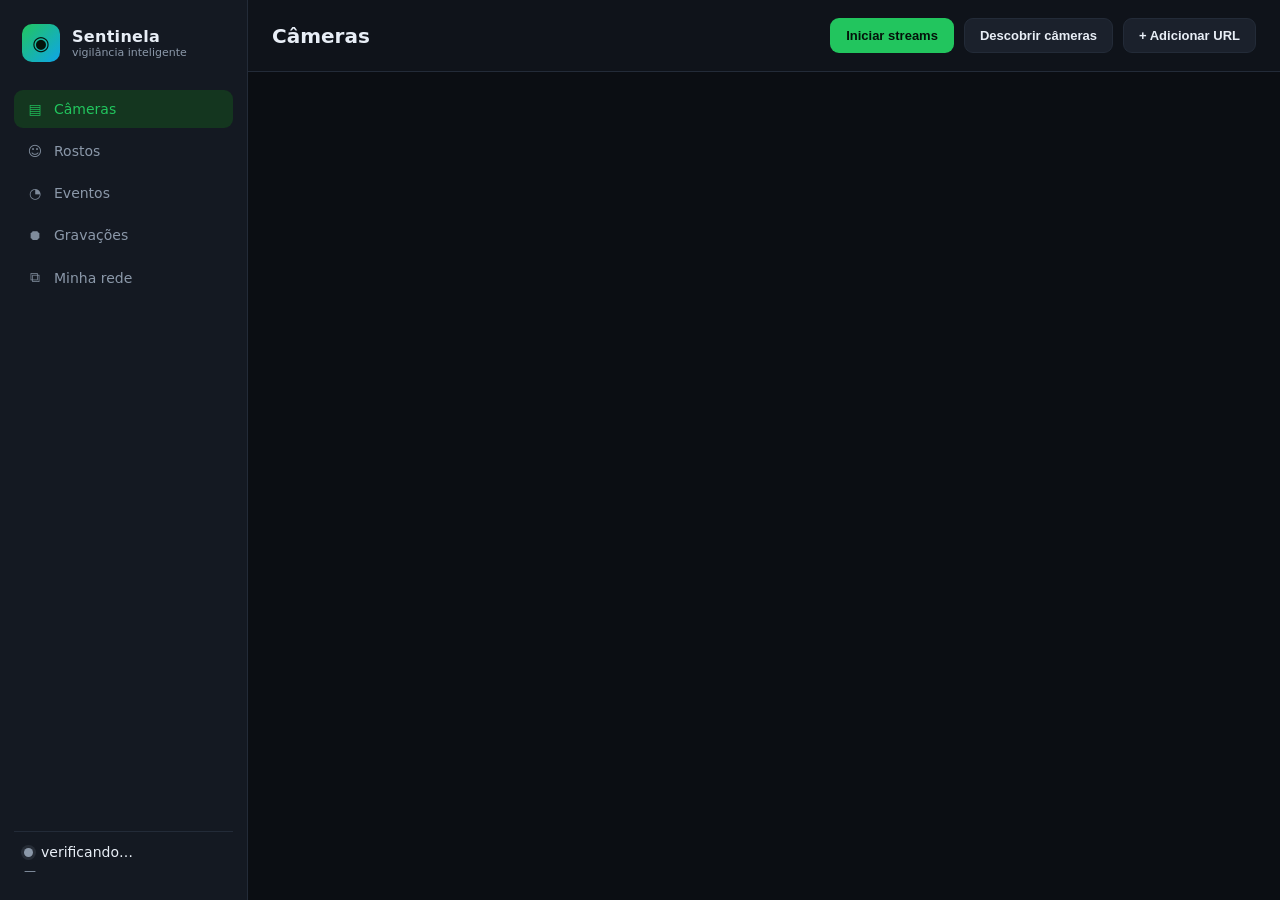
==== templates/index.html @ ed29c98a "Mostra servicos/portas por dispositivo em Minha rede Caracteriza cada dispositivo sem alterar a topo" ====
<!DOCTYPE html>
<html lang="pt-br">
<head>
  <meta charset="utf-8">
  <meta name="viewport" content="width=device-width, initial-scale=1">
  <title>Sentinela · Painel de Câmeras</title>
  <link rel="stylesheet" href="/static/style.css">
</head>
<body>
<div class="app">
  <!-- Sidebar -->
  <aside class="sidebar">
    <div class="brand">
      <div class="logo">◉</div>
      <div>
        <div class="brand-name">Sentinela</div>
        <div class="brand-sub">vigilância inteligente</div>
      </div>
    </div>
    <nav class="nav">
      <a class="nav-item active" data-view="cameras">
        <span class="ic">▤</span> Câmeras
      </a>
      <a class="nav-item" data-view="faces">
        <span class="ic">☺</span> Rostos
      </a>
      <a class="nav-item" data-view="events">
        <span class="ic">◔</span> Eventos <span class="badge" id="evBadge" hidden>0</span>
      </a>
      <a class="nav-item" data-view="recordings">
        <span class="ic">⏺</span> Gravações
      </a>
      <a class="nav-item" data-view="network">
        <span class="ic">⧉</span> Minha rede
      </a>
    </nav>
    <div class="side-foot">
      <div class="status-line">
        <span class="dot" id="engineDot"></span>
        <span id="engineState">verificando…</span>
      </div>
      <div class="muted" id="engineHw">—</div>
    </div>
  </aside>

  <!-- Main -->
  <main class="main">
    <header class="topbar">
      <h1 id="viewTitle">Câmeras</h1>
      <div class="actions">
        <button class="btn primary" id="btnToggle">Iniciar streams</button>
        <button class="btn" id="btnDiscover">Descobrir câmeras</button>
        <button class="btn" id="btnAdd">+ Adicionar URL</button>
      </div>
    </header>

    <!-- View: Câmeras -->
    <section class="view" id="view-cameras">
      <div class="grid" id="camGrid"></div>
      <div class="empty" id="camEmpty" hidden>
        Nenhuma câmera. Clique em <b>Descobrir câmeras</b> ou <b>+ Adicionar URL</b>.
      </div>
    </section>

    <!-- View: Rostos -->
    <section class="view" id="view-faces" hidden>
      <div class="subbar">
        <div class="chips">
          <span class="chip mode active" data-mode="fotos">Fotos</span>
          <span class="chip mode" data-mode="grupos">Grupos</span>
        </div>
        <button class="btn primary" id="btnEnroll">Atualizar reconhecimento</button>
      </div>

      <!-- Modo Fotos -->
      <div id="facesMode">
        <div class="chips" id="peopleChips" style="margin-bottom:16px"></div>
        <div class="grid faces" id="faceGrid"></div>
        <div class="empty" id="faceEmpty" hidden>
          Nenhum rosto capturado ainda. Inicie os streams e aguarde alguém passar.
        </div>
      </div>

      <!-- Modo Grupos -->
      <div id="clustersMode" hidden>
        <div class="muted" style="margin-bottom:14px">
          Rostos parecidos são agrupados automaticamente. Nomeie um grupo inteiro de uma vez.
        </div>
        <div class="grid clusters" id="clusterGrid"></div>
        <div class="empty" id="clusterEmpty" hidden>Nada para agrupar ainda.</div>
      </div>
    </section>

    <!-- View: Eventos -->
    <section class="view" id="view-events" hidden>
      <div class="subbar">
        <div class="chips">
          <span class="chip active" data-filter="all">Todos</span>
          <span class="chip" data-filter="known">Reconhecidos</span>
        </div>
        <span class="muted" id="evCount"></span>
      </div>
      <div class="timeline" id="timeline"></div>
      <div class="empty" id="evEmpty" hidden>Nenhum evento ainda.</div>
    </section>

    <!-- View: Gravações -->
    <section class="view" id="view-recordings" hidden>
      <div class="subbar">
        <span class="muted" id="recCount">—</span>
        <button class="btn primary" id="btnRecRefresh">Atualizar</button>
      </div>
      <div class="grid" id="recGrid"></div>
      <div class="empty" id="recEmpty" hidden>
        Nenhuma gravação ainda. Ligue o <b>● REC</b> em uma câmera para começar a gravar.
      </div>
    </section>

    <!-- View: Minha rede -->
    <section class="view" id="view-network" hidden>
      <div class="subbar">
        <span class="muted" id="netCount">—</span>
        <button class="btn primary" id="btnNetScan">Reescanear</button>
      </div>
      <div class="net-table-wrap">
        <table class="net-table" id="netTable">
          <thead><tr>
            <th>Dispositivo</th><th>IP</th><th>MAC</th><th>Fabricante</th><th>Serviços</th><th>Estado</th>
          </tr></thead>
          <tbody id="netBody"></tbody>
        </table>
      </div>
      <div class="empty" id="netEmpty" hidden>Nenhum dispositivo encontrado.</div>
      <div class="empty" id="netLoading" hidden>Escaneando a rede…</div>
    </section>
  </main>
</div>

<!-- Lightbox (câmera ampliada) -->
<div class="lightbox" id="lightbox" hidden>
  <div class="lightbox-inner">
    <div class="lightbox-bar">
      <span id="lbName"></span>
      <button class="btn" id="lbClose">✕ Fechar</button>
    </div>
    <img id="lbImg" src="" alt="">
  </div>
</div>

<!-- Toast -->
<div id="toast" class="toast" hidden></div>

<!-- Modal adicionar câmera -->
<div class="modal-bg" id="modalAdd" hidden>
  <div class="modal">
    <h3>Adicionar câmera</h3>
    <label>URL RTSP</label>
    <input id="addUrl" placeholder="rtsp://usuario:senha@192.168.0.10:554/...">
    <label>Nome (opcional)</label>
    <input id="addName" placeholder="Ex: Entrada">
    <div class="modal-actions">
      <button class="btn" id="addCancel">Cancelar</button>
      <button class="btn primary" id="addConfirm">Adicionar</button>
    </div>
  </div>
</div>

<script src="/static/app.js"></script>
</body>
</html>
---- static/style.css ----
:root {
  --bg: #0b0e13;
  --panel: #141922;
  --panel-2: #1b212c;
  --line: #232b38;
  --fg: #e8eef6;
  --mut: #8b98a9;
  --acc: #22c55e;
  --acc-dim: #14361f;
  --warn: #f59e0b;
  --danger: #ef4444;
  --blue: #3b82f6;
}
* { box-sizing: border-box; }
/* Garante que o atributo `hidden` sempre esconda, mesmo com display:grid/flex. */
[hidden] { display: none !important; }
html, body { height: 100%; }
body {
  margin: 0; background: var(--bg); color: var(--fg);
  font-family: system-ui, -apple-system, "Segoe UI", Roboto, sans-serif;
  font-size: 14px;
}
.app { display: grid; grid-template-columns: 248px 1fr; height: 100vh; }

/* Sidebar */
.sidebar {
  background: var(--panel); border-right: 1px solid var(--line);
  display: flex; flex-direction: column; padding: 18px 14px;
}
.brand { display: flex; align-items: center; gap: 12px; padding: 6px 8px 20px; }
.logo {
  width: 38px; height: 38px; border-radius: 10px; display: grid; place-items: center;
  background: linear-gradient(135deg, var(--acc), #0ea5e9); color: #04120a;
  font-size: 20px; font-weight: 700;
}
.brand-name { font-weight: 700; font-size: 16px; letter-spacing: .3px; }
.brand-sub { color: var(--mut); font-size: 11px; }
.nav { display: flex; flex-direction: column; gap: 4px; margin-top: 8px; }
.nav-item {
  display: flex; align-items: center; gap: 10px; padding: 11px 12px; border-radius: 9px;
  color: var(--mut); cursor: pointer; user-select: none; font-weight: 500;
  transition: background .15s, color .15s;
}
.nav-item:hover { background: var(--panel-2); color: var(--fg); }
.nav-item.active { background: var(--acc-dim); color: var(--acc); }
.nav-item .ic { width: 18px; text-align: center; opacity: .9; }
.badge {
  margin-left: auto; background: var(--danger); color: #fff; font-size: 11px;
  padding: 1px 7px; border-radius: 10px; font-weight: 600;
}
.side-foot { margin-top: auto; padding: 12px 10px 4px; border-top: 1px solid var(--line); }
.status-line { display: flex; align-items: center; gap: 8px; font-weight: 500; }
.dot { width: 9px; height: 9px; border-radius: 50%; background: var(--mut); box-shadow: 0 0 0 3px rgba(139,152,169,.15); }
.dot.on { background: var(--acc); box-shadow: 0 0 0 3px rgba(34,197,94,.18); }
.dot.off { background: var(--danger); box-shadow: 0 0 0 3px rgba(239,68,68,.15); }
.muted { color: var(--mut); font-size: 12px; margin-top: 4px; }

/* Main */
.main { display: flex; flex-direction: column; overflow: hidden; }
.topbar {
  display: flex; align-items: center; justify-content: space-between;
  padding: 18px 24px; border-bottom: 1px solid var(--line); background: rgba(20,25,34,.5);
}
.topbar h1 { margin: 0; font-size: 20px; font-weight: 650; }
.actions { display: flex; gap: 10px; }
.btn {
  background: var(--panel-2); color: var(--fg); border: 1px solid var(--line);
  padding: 9px 15px; border-radius: 9px; cursor: pointer; font-size: 13px; font-weight: 550;
  transition: filter .15s, background .15s, border-color .15s;
}
.btn:hover { filter: brightness(1.15); border-color: #33455c; }
.btn.primary { background: var(--acc); color: #04120a; border-color: transparent; font-weight: 650; }
.btn.danger { background: var(--danger); color: #fff; border-color: transparent; }
.btn:disabled { opacity: .55; cursor: default; filter: none; }

.view { padding: 22px 24px; overflow-y: auto; }
.subbar { display: flex; align-items: center; justify-content: space-between; margin-bottom: 16px; gap: 12px; flex-wrap: wrap; }

/* Grids */
.grid { display: grid; grid-template-columns: repeat(auto-fill, minmax(340px, 1fr)); gap: 16px; }
.grid.faces { grid-template-columns: repeat(auto-fill, minmax(190px, 1fr)); }

.cam-card { background: var(--panel); border: 1px solid var(--line); border-radius: 14px; overflow: hidden; }
.cam-video { position: relative; aspect-ratio: 16/9; background: #000; cursor: zoom-in; }
.cam-video img { width: 100%; height: 100%; object-fit: cover; display: block; }
.cam-video::after { content: "⛶"; position: absolute; top: 10px; right: 10px; color: #fff;
  background: rgba(0,0,0,.5); width: 26px; height: 26px; border-radius: 7px; display: grid;
  place-items: center; font-size: 13px; opacity: 0; transition: opacity .15s; }
.cam-video:hover::after { opacity: 1; }
.cam-live { position: absolute; top: 10px; left: 10px; background: rgba(0,0,0,.6);
  color: #fff; font-size: 11px; padding: 3px 9px; border-radius: 20px; display: flex; align-items: center; gap: 6px; }
.cam-live .dot { width: 7px; height: 7px; box-shadow: none; }
.cam-foot { display: flex; align-items: center; justify-content: space-between; padding: 12px 14px; }
.cam-name { font-weight: 600; cursor: text; border-radius: 6px; padding: 1px 5px; margin: -1px -5px; display: inline-block; }
.cam-name:hover { background: var(--panel-2); }
.cam-name:hover::after { content: " ✎"; color: var(--mut); font-size: 11px; }
.cam-name-input { background: #0d1117; border: 1px solid var(--acc); color: var(--fg);
  border-radius: 6px; padding: 2px 7px; font-size: 14px; font-weight: 600; width: 170px; }
.cam-meta { color: var(--mut); font-size: 12px; }
.pill { font-size: 11px; padding: 3px 9px; border-radius: 20px; font-weight: 600; }
.pill.online { background: var(--acc-dim); color: var(--acc); }
.pill.offline, .pill.parada { background: #2a2230; color: var(--warn); }
.cam-actions { display: flex; align-items: center; gap: 8px; }
.rec-btn { font-size: 11px; font-weight: 700; padding: 4px 10px; border-radius: 20px;
  border: 1px solid var(--line); background: transparent; color: var(--mut); cursor: pointer; }
.rec-btn:hover { border-color: var(--danger); color: var(--danger); }
.rec-btn.armed { border-color: var(--danger); color: var(--danger); }
.rec-btn.live { background: var(--danger); color: #fff; border-color: var(--danger);
  animation: recpulse 1.4s ease-in-out infinite; }
@keyframes recpulse { 0%,100% { opacity: 1; } 50% { opacity: .55; } }

/* Gravações */
.rec-video { width: 100%; aspect-ratio: 16/9; background: #000; display: block; object-fit: contain; }

/* Faces */
.chips { display: flex; gap: 8px; flex-wrap: wrap; }
.chip { background: var(--panel-2); border: 1px solid var(--line); padding: 6px 13px;
  border-radius: 20px; cursor: pointer; font-size: 13px; user-select: none; }
.chip.active { border-color: var(--acc); color: var(--acc); }
.face-card { background: var(--panel); border: 1px solid var(--line); border-radius: 12px; overflow: hidden; }
.face-card.named { border-color: var(--acc); }
.face-card img { width: 100%; height: 170px; object-fit: cover; background: #000; display: block; }
.face-meta { padding: 8px 10px; font-size: 12px; color: var(--mut); }
.face-meta b { color: var(--fg); }
.face-row { display: flex; gap: 6px; padding: 0 10px 10px; }
.face-row input { flex: 1; background: #0d1117; border: 1px solid var(--line); color: var(--fg);
  border-radius: 7px; padding: 7px 9px; font-size: 13px; }
.face-row button { background: var(--acc); border: 0; color: #04120a; font-weight: 650;
  border-radius: 7px; padding: 0 12px; cursor: pointer; }

/* Grupos (clusters) */
.grid.clusters { grid-template-columns: repeat(auto-fill, minmax(300px, 1fr)); }
.cluster-card { background: var(--panel); border: 1px solid var(--line); border-radius: 14px; overflow: hidden; }
.cluster-card.unnamed { border-color: var(--warn); }
.cluster-thumbs { display: grid; grid-template-columns: repeat(4, 1fr); gap: 2px; background: #000; }
.cluster-thumbs img { width: 100%; height: 84px; object-fit: cover; display: block; }
.cluster-thumbs .more { display: grid; place-items: center; color: var(--mut); font-size: 13px; background: var(--panel-2); }
.cluster-body { padding: 12px 14px; }
.cluster-head { display: flex; align-items: center; justify-content: space-between; margin-bottom: 10px; }
.cluster-count { font-weight: 600; }
.tag { font-size: 11px; padding: 3px 9px; border-radius: 20px; font-weight: 600; }
.tag.confirmed { background: var(--acc-dim); color: var(--acc); }
.tag.unnamed { background: #322a1c; color: var(--warn); }
.cluster-cams { color: var(--mut); font-size: 12px; margin-bottom: 10px; }
.cluster-row { display: flex; gap: 8px; }
.cluster-row input { flex: 1; background: #0d1117; border: 1px solid var(--line); color: var(--fg);
  border-radius: 8px; padding: 9px 10px; font-size: 14px; }
.cluster-row input.suggest { border-color: var(--warn); }
.cluster-row button { background: var(--acc); border: 0; color: #04120a; font-weight: 650;
  border-radius: 8px; padding: 0 14px; cursor: pointer; }

/* Timeline */
.timeline { display: flex; flex-direction: column; gap: 2px; max-width: 760px; }
.ev { display: flex; align-items: center; gap: 14px; padding: 12px 14px; border-radius: 12px; }
.ev:hover { background: var(--panel); }
.ev-thumb { width: 54px; height: 54px; border-radius: 10px; object-fit: cover; background: #000;
  border: 2px solid var(--line); flex-shrink: 0; }
.ev.known .ev-thumb { border-color: var(--acc); }
.ev.unknown .ev-thumb { border-color: var(--warn); }
.ev-main { flex: 1; }
.ev-title { font-weight: 600; }
.ev-title .who { color: var(--acc); }
.ev-title .who.unknown { color: var(--warn); }
.ev-sub { color: var(--mut); font-size: 12px; margin-top: 2px; }
.ev-time { color: var(--mut); font-size: 12px; white-space: nowrap; }

.empty { text-align: center; color: var(--mut); padding: 70px 20px; font-size: 15px; }

/* Lightbox (câmera ampliada) */
.lightbox { position: fixed; inset: 0; background: rgba(0,0,0,.88); z-index: 60;
  display: flex; align-items: center; justify-content: center; padding: 24px; }
.lightbox-inner { width: min(1280px, 96vw); }
.lightbox-bar { display: flex; align-items: center; justify-content: space-between; margin-bottom: 12px; }
.lightbox-bar span { font-size: 18px; font-weight: 650; }
.lightbox img { width: 100%; max-height: 82vh; object-fit: contain; border-radius: 12px; background: #000; }

/* Toast */
.toast { position: fixed; bottom: 24px; left: 50%; transform: translateX(-50%);
  background: var(--panel-2); border: 1px solid var(--line); color: var(--fg);
  padding: 12px 20px; border-radius: 10px; box-shadow: 0 10px 40px rgba(0,0,0,.5); z-index: 50; }
.toast.ok { border-color: var(--acc); }
.toast.err { border-color: var(--danger); }

/* Modal */
.modal-bg { position: fixed; inset: 0; background: rgba(0,0,0,.6); display: grid; place-items: center; z-index: 40; }
.modal { background: var(--panel); border: 1px solid var(--line); border-radius: 14px; padding: 22px; width: 420px; max-width: 92vw; }
.modal h3 { margin: 0 0 14px; }
.modal label { display: block; color: var(--mut); font-size: 12px; margin: 12px 0 5px; }
.modal input { width: 100%; background: #0d1117; border: 1px solid var(--line); color: var(--fg);
  border-radius: 8px; padding: 10px; font-size: 14px; }
.modal-actions { display: flex; justify-content: flex-end; gap: 10px; margin-top: 20px; }

/* Minha rede */
.net-table-wrap { overflow-x: auto; border: 1px solid var(--line); border-radius: 12px; }
.net-table { width: 100%; border-collapse: collapse; font-size: 14px; min-width: 640px; }
.net-table thead th { text-align: left; color: var(--mut); font-weight: 600; font-size: 12px;
  padding: 12px 14px; border-bottom: 1px solid var(--line); background: var(--panel-2); position: sticky; top: 0; }
.net-table td { padding: 12px 14px; border-bottom: 1px solid var(--line); }
.net-table tbody tr:last-child td { border-bottom: 0; }
.net-table tbody tr:hover { background: var(--panel-2); }
.net-table tr.is-cam { background: var(--acc-dim); }
.mono { font-family: ui-monospace, SFMono-Regular, Menlo, monospace; }
.net-badge { display: inline-block; font-size: 11px; padding: 2px 8px; border-radius: 10px;
  margin-left: 6px; border: 1px solid var(--line); color: var(--mut); }
.net-badge.router { border-color: var(--blue); color: var(--blue); }
.net-badge.cam { border-color: var(--acc); color: var(--acc); }
.net-badge.self { border-color: var(--warn); color: var(--warn); }
.svc-cell { max-width: 260px; }
.svc-tag { display: inline-block; font-size: 11px; padding: 2px 7px; border-radius: 8px;
  margin: 2px 3px 2px 0; background: var(--panel-2); border: 1px solid var(--line); color: var(--fg); white-space: nowrap; }
.net-state { display: inline-flex; align-items: center; gap: 6px; color: var(--mut); }
.net-state::before { content: ''; width: 8px; height: 8px; border-radius: 50%; background: var(--mut); }
.net-state.on { color: var(--acc); }
.net-state.on::before { background: var(--acc); }
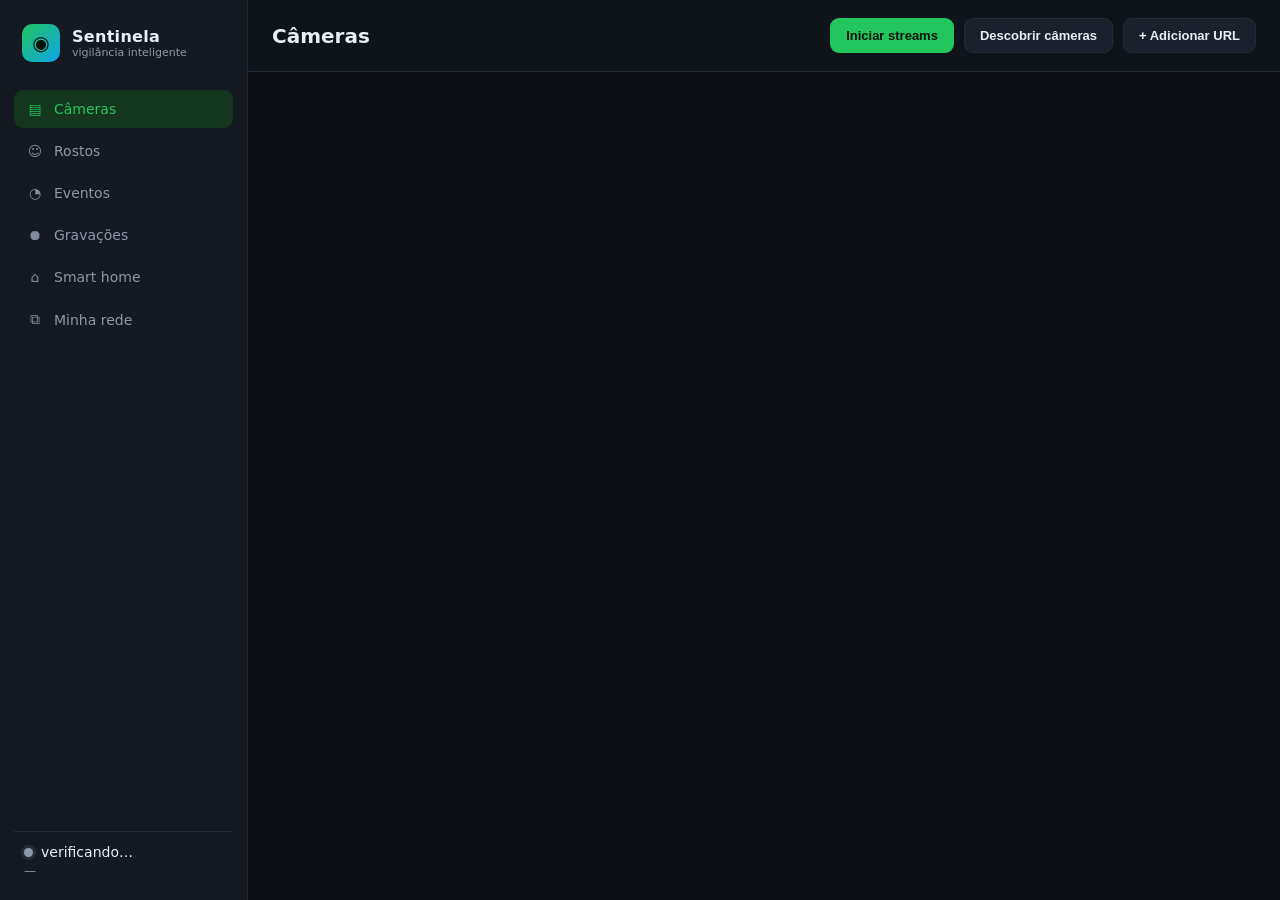
==== commit bb44e160: "Adiciona menu Smart home com controle de dispositivos Tuya Descobre e controla os equipamentos Tuya/" ====
--- a/templates/index.html
+++ b/templates/index.html
@@ -29,6 +29,9 @@
       </a>
       <a class="nav-item" data-view="recordings">
         <span class="ic">⏺</span> Gravações
+      </a>
+      <a class="nav-item" data-view="smarthome">
+        <span class="ic">⌂</span> Smart home
       </a>
       <a class="nav-item" data-view="network">
         <span class="ic">⧉</span> Minha rede
@@ -116,6 +119,29 @@
       </div>
     </section>
 
+    <!-- View: Smart home -->
+    <section class="view" id="view-smarthome" hidden>
+      <div class="subbar">
+        <span class="muted" id="shCount">—</span>
+        <div class="sh-bar-actions">
+          <button class="btn" id="btnShAllOn">☀ Acender tudo</button>
+          <button class="btn" id="btnShAllOff">☾ Apagar tudo</button>
+          <button class="btn primary" id="btnShScan">Atualizar</button>
+        </div>
+      </div>
+      <div class="grid sh-grid" id="shGrid"></div>
+      <div class="empty" id="shEmpty" hidden>
+        Nenhum dispositivo smart home encontrado. Aparelhos Tuya (Novadigital,
+        Smart Life…) anunciam presença sozinhos — confira se estão ligados na
+        mesma rede Wi-Fi.
+      </div>
+      <div class="empty" id="shNotConfigured" hidden>
+        Controle não configurado. Rode <code>python3 tuya_setup.py</code> com as
+        credenciais Tuya no <code>.env</code> para habilitar ligar/desligar.
+      </div>
+      <div class="empty" id="shLoading" hidden>Carregando dispositivos…</div>
+    </section>
+
     <!-- View: Minha rede -->
     <section class="view" id="view-network" hidden>
       <div class="subbar">
--- a/static/style.css
+++ b/static/style.css
@@ -205,6 +205,37 @@
 .net-badge.router { border-color: var(--blue); color: var(--blue); }
 .net-badge.cam { border-color: var(--acc); color: var(--acc); }
 .net-badge.self { border-color: var(--warn); color: var(--warn); }
+.net-badge.tuya { border-color: #a78bfa; color: #a78bfa; }
+
+/* --- Smart home --- */
+.sh-bar-actions { display: flex; gap: 8px; }
+.sh-grid { display: grid; grid-template-columns: repeat(auto-fill, minmax(280px, 1fr)); gap: 16px; }
+.sh-card { background: var(--panel); border: 1px solid var(--line); border-radius: 14px;
+  padding: 16px; display: flex; flex-direction: column; gap: 14px; transition: opacity .15s; }
+.sh-card.readonly { opacity: .72; }
+.sh-card.busy { opacity: .55; pointer-events: none; }
+.sh-head { display: flex; align-items: center; gap: 12px; }
+.sh-ic { font-size: 22px; line-height: 1; width: 36px; height: 36px; display: grid;
+  place-items: center; background: var(--panel-2); border-radius: 10px; }
+.sh-title { min-width: 0; }
+.sh-name { font-weight: 600; cursor: pointer; white-space: nowrap; overflow: hidden; text-overflow: ellipsis; }
+.sh-sub { font-size: 12px; margin-top: 2px; }
+.sh-online.on { color: var(--acc); }
+.sh-online.off { color: var(--mut); }
+.sh-body { display: flex; flex-direction: column; gap: 10px; }
+.sh-toggle-row, .sh-bright-row { display: flex; align-items: center; gap: 10px; }
+.sh-toggle-label { flex: 1; font-size: 14px; }
+.sh-ch-name { cursor: pointer; border-radius: 6px; padding: 2px 4px; margin: -2px -4px; }
+.sh-ch-name:hover { background: var(--panel-2); }
+.sh-toggle-row .cam-name-input { flex: 1; }
+.sh-toggle { width: 46px; height: 26px; border-radius: 13px; background: var(--panel-2);
+  border: 1px solid var(--line); position: relative; cursor: pointer; padding: 0; flex: none; transition: background .15s; }
+.sh-toggle .knob { position: absolute; top: 2px; left: 2px; width: 20px; height: 20px;
+  border-radius: 50%; background: var(--mut); transition: left .15s, background .15s; }
+.sh-toggle.on { background: var(--acc-dim); border-color: var(--acc); }
+.sh-toggle.on .knob { left: 22px; background: var(--acc); }
+.sh-bright { flex: 1; accent-color: var(--acc); cursor: pointer; }
+.sh-bright-val { font-size: 13px; color: var(--mut); width: 40px; text-align: right; }
 .svc-cell { max-width: 260px; }
 .svc-tag { display: inline-block; font-size: 11px; padding: 2px 7px; border-radius: 8px;
   margin: 2px 3px 2px 0; background: var(--panel-2); border: 1px solid var(--line); color: var(--fg); white-space: nowrap; }
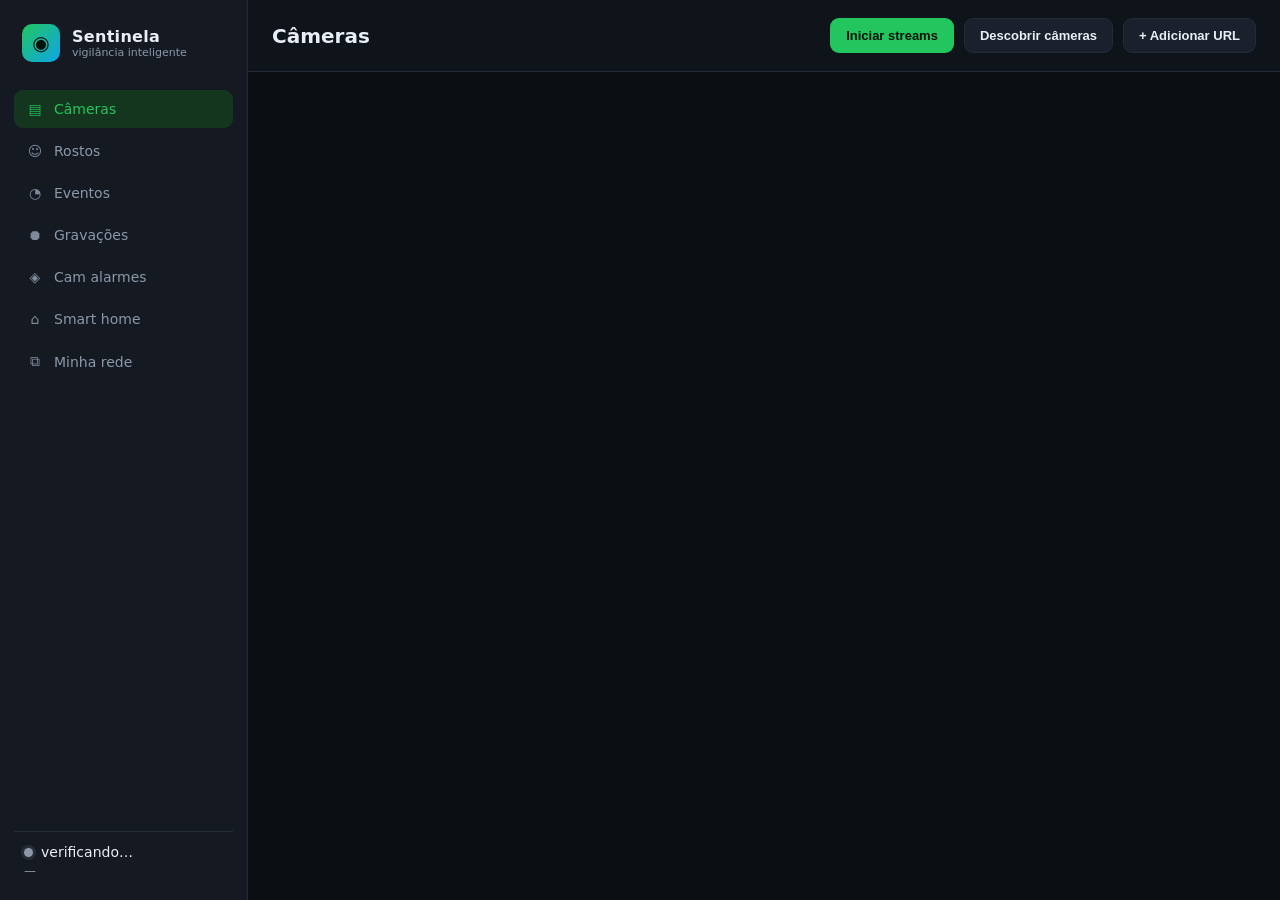
==== commit db90be87: "Adiciona menu Cam alarmes: e-mail com screenshot para rosto desconhecido Quando uma camera com alarm" ====
--- a/templates/index.html
+++ b/templates/index.html
@@ -30,6 +30,9 @@
       <a class="nav-item" data-view="recordings">
         <span class="ic">⏺</span> Gravações
       </a>
+      <a class="nav-item" data-view="alarms">
+        <span class="ic">◈</span> Cam alarmes
+      </a>
       <a class="nav-item" data-view="smarthome">
         <span class="ic">⌂</span> Smart home
       </a>
@@ -116,6 +119,25 @@
       <div class="grid" id="recGrid"></div>
       <div class="empty" id="recEmpty" hidden>
         Nenhuma gravação ainda. Ligue o <b>● REC</b> em uma câmera para começar a gravar.
+      </div>
+    </section>
+
+    <!-- View: Cam alarmes -->
+    <section class="view" id="view-alarms" hidden>
+      <div class="subbar">
+        <div class="alarm-email">
+          <label>E-mail de destino (padrão)</label>
+          <input id="alarmEmail" type="text" placeholder="voce@exemplo.com, outro@exemplo.com">
+          <button class="btn primary" id="btnAlarmEmail">Salvar</button>
+        </div>
+      </div>
+      <p class="muted" style="margin:0 0 14px">
+        Quando uma câmera com alarme <b>ativado</b> vê alguém <b>não identificado</b>
+        dentro do horário configurado, você recebe um e-mail com um screenshot.
+      </p>
+      <div class="grid alarm-grid" id="alarmGrid"></div>
+      <div class="empty" id="alarmEmpty" hidden>
+        Nenhuma câmera cadastrada. Adicione câmeras na aba <b>Câmeras</b> primeiro.
       </div>
     </section>
 
--- a/static/style.css
+++ b/static/style.css
@@ -206,6 +206,32 @@
 .net-badge.cam { border-color: var(--acc); color: var(--acc); }
 .net-badge.self { border-color: var(--warn); color: var(--warn); }
 .net-badge.tuya { border-color: #a78bfa; color: #a78bfa; }
+
+/* --- Cam alarmes --- */
+.alarm-email { display: flex; align-items: center; gap: 8px; flex: 1; }
+.alarm-email label { color: var(--mut); font-size: 13px; white-space: nowrap; }
+.alarm-email input { flex: 1; min-width: 200px; background: #0d1117; border: 1px solid var(--line);
+  color: var(--fg); border-radius: 8px; padding: 8px 10px; font-size: 14px; }
+.btn.small { padding: 5px 10px; font-size: 13px; }
+.alarm-grid { display: grid; grid-template-columns: repeat(auto-fill, minmax(320px, 1fr)); gap: 16px; }
+.alarm-card { background: var(--panel); border: 1px solid var(--line); border-radius: 14px;
+  padding: 16px; display: flex; flex-direction: column; gap: 12px; transition: border-color .15s; }
+.alarm-card.on { border-color: var(--acc); }
+.alarm-head { display: flex; align-items: center; justify-content: space-between; gap: 12px; }
+.alarm-title { font-weight: 600; font-size: 15px; }
+.alarm-body { display: flex; flex-direction: column; gap: 8px; }
+.alarm-lbl { color: var(--mut); font-size: 12px; margin-top: 6px; }
+.alarm-windows { display: flex; flex-direction: column; gap: 6px; }
+.alarm-win { display: flex; align-items: center; gap: 8px; }
+.alarm-win input[type="time"] { background: #0d1117; border: 1px solid var(--line); color: var(--fg);
+  border-radius: 8px; padding: 6px 8px; font-size: 14px; color-scheme: dark; }
+.alarm-win span { color: var(--mut); font-size: 13px; }
+.win-del { margin-left: auto; background: none; border: 0; color: var(--mut); cursor: pointer; font-size: 14px; padding: 4px 6px; }
+.win-del:hover { color: var(--danger); }
+.alarm-247 { font-size: 13px; padding: 4px 0; }
+.alarm-recip { background: #0d1117; border: 1px solid var(--line); color: var(--fg);
+  border-radius: 8px; padding: 8px 10px; font-size: 14px; }
+.alarm-actions { display: flex; gap: 8px; margin-top: 4px; }
 
 /* --- Smart home --- */
 .sh-bar-actions { display: flex; gap: 8px; }
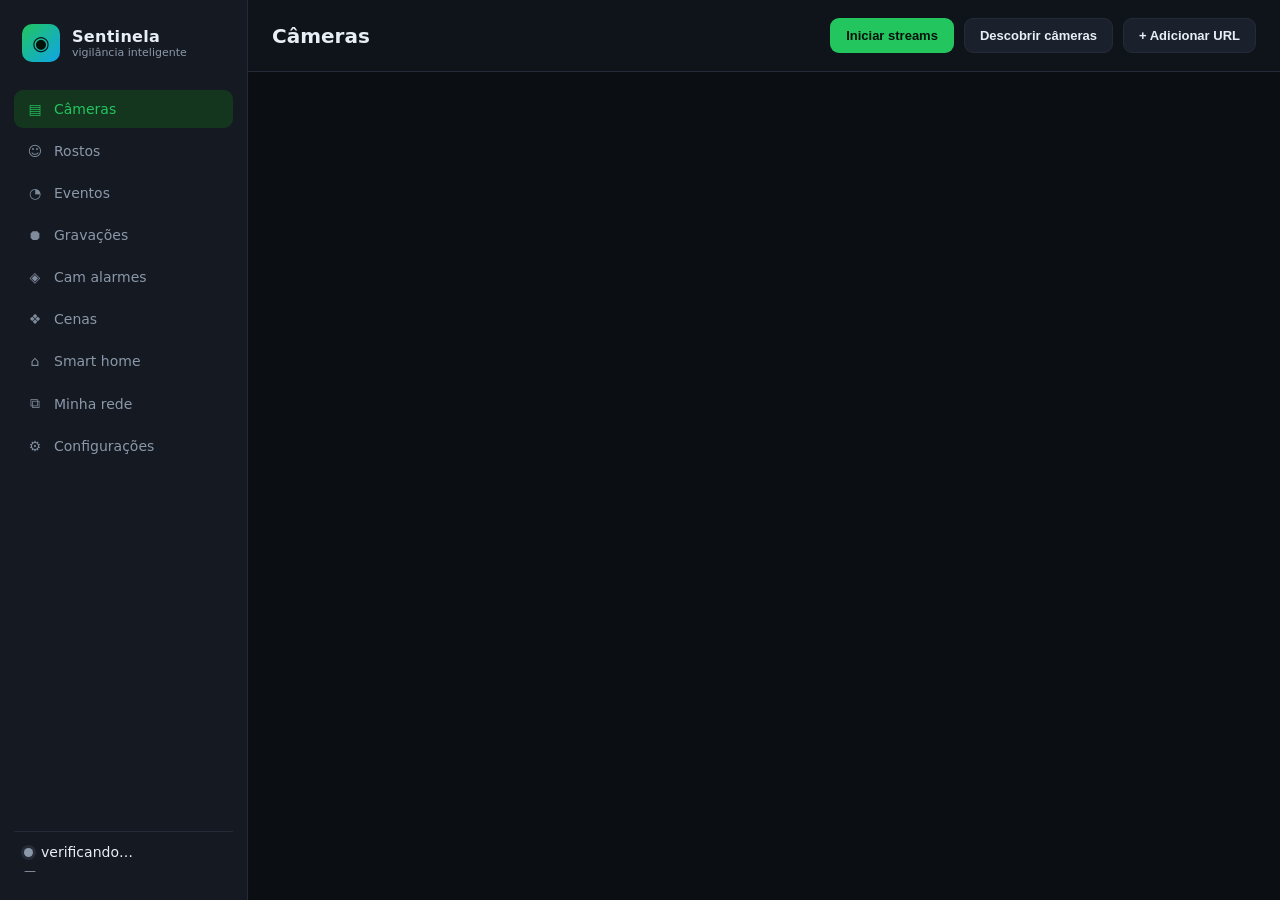
==== commit 5cffa634: "Adiciona menu Cenas, Configuracoes e sincronizacao de dispositivos Tuya Cenas (automacoes): "quando " ====
--- a/templates/index.html
+++ b/templates/index.html
@@ -33,11 +33,17 @@
       <a class="nav-item" data-view="alarms">
         <span class="ic">◈</span> Cam alarmes
       </a>
+      <a class="nav-item" data-view="scenes">
+        <span class="ic">❖</span> Cenas
+      </a>
       <a class="nav-item" data-view="smarthome">
         <span class="ic">⌂</span> Smart home
       </a>
       <a class="nav-item" data-view="network">
         <span class="ic">⧉</span> Minha rede
+      </a>
+      <a class="nav-item" data-view="settings">
+        <span class="ic">⚙</span> Configurações
       </a>
     </nav>
     <div class="side-foot">
@@ -103,6 +109,7 @@
         <div class="chips">
           <span class="chip active" data-filter="all">Todos</span>
           <span class="chip" data-filter="known">Reconhecidos</span>
+          <span class="chip" data-filter="alarm">Alarmes</span>
         </div>
         <span class="muted" id="evCount"></span>
       </div>
@@ -141,6 +148,22 @@
       </div>
     </section>
 
+    <!-- View: Cenas -->
+    <section class="view" id="view-scenes" hidden>
+      <div class="subbar">
+        <span class="muted" id="scenesCount">—</span>
+        <button class="btn primary" id="btnSceneNew">+ Nova cena</button>
+      </div>
+      <p class="muted" style="margin:0 0 14px">
+        Automatize sua casa: <b>quando</b> algo acontecer (uma câmera ver alguém,
+        ou chegar um horário), <b>então</b> execute ações nos dispositivos.
+      </p>
+      <div class="grid scenes-grid" id="scenesGrid"></div>
+      <div class="empty" id="scenesEmpty" hidden>
+        Nenhuma cena ainda. Clique em <b>+ Nova cena</b> para criar sua primeira automação.
+      </div>
+    </section>
+
     <!-- View: Smart home -->
     <section class="view" id="view-smarthome" hidden>
       <div class="subbar">
@@ -148,6 +171,7 @@
         <div class="sh-bar-actions">
           <button class="btn" id="btnShAllOn">☀ Acender tudo</button>
           <button class="btn" id="btnShAllOff">☾ Apagar tudo</button>
+          <button class="btn" id="btnShSync" title="Buscar dispositivos novos adicionados na Smart Life">⟳ Sincronizar</button>
           <button class="btn primary" id="btnShScan">Atualizar</button>
         </div>
       </div>
@@ -158,8 +182,10 @@
         mesma rede Wi-Fi.
       </div>
       <div class="empty" id="shNotConfigured" hidden>
-        Controle não configurado. Rode <code>python3 tuya_setup.py</code> com as
-        credenciais Tuya no <code>.env</code> para habilitar ligar/desligar.
+        Controle não configurado. Preencha as credenciais Tuya em
+        <b>Configurações</b> e clique em <b>⟳ Sincronizar</b> para importar seus
+        dispositivos da Smart Life.
+        <div style="margin-top:12px"><button class="btn primary" id="btnShSyncFirst">⟳ Sincronizar agora</button></div>
       </div>
       <div class="empty" id="shLoading" hidden>Carregando dispositivos…</div>
     </section>
@@ -180,6 +206,20 @@
       </div>
       <div class="empty" id="netEmpty" hidden>Nenhum dispositivo encontrado.</div>
       <div class="empty" id="netLoading" hidden>Escaneando a rede…</div>
+    </section>
+
+    <!-- View: Configurações -->
+    <section class="view" id="view-settings" hidden>
+      <p class="muted" style="margin:0 0 16px">
+        Credenciais usadas pelo painel. Ficam salvas localmente no arquivo
+        <code>.env</code> (nunca vão para o Git). Passe o mouse sobre o
+        <span class="tip-mark">ⓘ</span> de cada campo para saber como obtê-lo.
+      </p>
+      <form id="settingsForm" class="settings"></form>
+      <div class="settings-actions">
+        <button class="btn primary" id="btnSettingsSave">Salvar configurações</button>
+        <span class="muted" id="settingsMsg"></span>
+      </div>
     </section>
   </main>
 </div>
@@ -213,6 +253,92 @@
   </div>
 </div>
 
+<!-- Modal editor de cena -->
+<div class="modal-bg" id="modalScene" hidden>
+  <div class="modal modal-scene">
+    <h3 id="sceneModalTitle">Nova cena</h3>
+    <label>Nome</label>
+    <input id="sceneName" placeholder="Ex: Chegou alguém desconhecido">
+
+    <h4 class="scene-section">Quando (gatilho)</h4>
+    <div class="scene-trig-type">
+      <label class="radio"><input type="radio" name="trigType" value="camera" checked> Evento de câmera</label>
+      <label class="radio"><input type="radio" name="trigType" value="device"> Dispositivo smart</label>
+      <label class="radio"><input type="radio" name="trigType" value="schedule"> Horário</label>
+    </div>
+
+    <!-- Gatilho: câmera -->
+    <div id="trigCamera" class="scene-trig-body">
+      <div class="scene-row">
+        <div class="scene-col">
+          <label>Câmera</label>
+          <select id="trigCam"></select>
+        </div>
+        <div class="scene-col">
+          <label>Quem</label>
+          <select id="trigEvent">
+            <option value="unknown">Pessoa não identificada</option>
+            <option value="known">Pessoa reconhecida</option>
+            <option value="any">Qualquer pessoa</option>
+          </select>
+        </div>
+      </div>
+      <div id="trigPersonWrap" hidden>
+        <label>Pessoa específica (opcional)</label>
+        <input id="trigPerson" placeholder="Nome cadastrado; vazio = qualquer reconhecido">
+      </div>
+    </div>
+
+    <!-- Gatilho: dispositivo smart -->
+    <div id="trigDevice" class="scene-trig-body" hidden>
+      <div class="scene-row">
+        <div class="scene-col">
+          <label>Dispositivo</label>
+          <select id="trigDev"></select>
+        </div>
+        <div class="scene-col">
+          <label>Tecla / canal</label>
+          <select id="trigDevCode"></select>
+        </div>
+        <div class="scene-col">
+          <label>Quando</label>
+          <select id="trigDevState">
+            <option value="on">Ligar</option>
+            <option value="off">Desligar</option>
+            <option value="any_change">Mudar (liga ou desliga)</option>
+          </select>
+        </div>
+      </div>
+      <p class="muted" id="trigDevHint" style="margin:6px 0 0">
+        O estado é verificado a cada ~6 segundos; a cena dispara na mudança.
+      </p>
+    </div>
+
+    <!-- Gatilho: horário -->
+    <div id="trigSchedule" class="scene-trig-body" hidden>
+      <div class="scene-row">
+        <div class="scene-col">
+          <label>Horário</label>
+          <input id="trigTime" type="time" value="18:30">
+        </div>
+        <div class="scene-col">
+          <label>Dias <span class="muted">(nenhum = todos)</span></label>
+          <div class="scene-days" id="trigDays"></div>
+        </div>
+      </div>
+    </div>
+
+    <h4 class="scene-section">Então (ações)</h4>
+    <div id="sceneActions" class="scene-actions-list"></div>
+    <button class="btn small" id="btnAddAction">+ Adicionar ação</button>
+
+    <div class="modal-actions">
+      <button class="btn" id="sceneCancel">Cancelar</button>
+      <button class="btn primary" id="sceneSave">Salvar cena</button>
+    </div>
+  </div>
+</div>
+
 <script src="/static/app.js"></script>
 </body>
 </html>
--- a/static/style.css
+++ b/static/style.css
@@ -162,6 +162,10 @@
 .ev-title .who { color: var(--acc); }
 .ev-title .who.unknown { color: var(--warn); }
 .ev-sub { color: var(--mut); font-size: 12px; margin-top: 2px; }
+.ev.alarm { background: rgba(239, 68, 68, .08); border: 1px solid rgba(239, 68, 68, .35); }
+.ev.alarm .ev-thumb { border-color: var(--danger); }
+.ev-alarm-badge { display: inline-block; margin-left: 8px; font-size: 11px; font-weight: 700;
+  color: var(--danger); border: 1px solid var(--danger); border-radius: 8px; padding: 1px 7px; vertical-align: middle; }
 .ev-time { color: var(--mut); font-size: 12px; white-space: nowrap; }
 
 .empty { text-align: center; color: var(--mut); padding: 70px 20px; font-size: 15px; }
@@ -269,3 +273,70 @@
 .net-state::before { content: ''; width: 8px; height: 8px; border-radius: 50%; background: var(--mut); }
 .net-state.on { color: var(--acc); }
 .net-state.on::before { background: var(--acc); }
+
+/* --- Configurações --- */
+.settings { display: flex; flex-direction: column; gap: 22px; max-width: 620px; }
+.settings-group { background: var(--panel); border: 1px solid var(--line);
+  border-radius: 14px; padding: 18px 18px 20px; }
+.settings-group-title { margin: 0 0 14px; font-size: 14px; color: var(--fg);
+  letter-spacing: .02em; }
+.settings-field { display: flex; flex-direction: column; gap: 6px; margin-bottom: 14px; }
+.settings-field:last-child { margin-bottom: 0; }
+.settings-lbl { font-size: 13px; color: var(--mut); display: flex; align-items: center; gap: 8px; }
+.settings-field input, .settings-field select { background: #0d1117; border: 1px solid var(--line);
+  color: var(--fg); border-radius: 8px; padding: 9px 11px; font-size: 14px; width: 100%;
+  color-scheme: dark; }
+.settings-field input:focus, .settings-field select:focus { outline: none; border-color: var(--acc); }
+.settings-set { color: var(--acc); font-size: 12px; }
+.settings-actions { display: flex; align-items: center; gap: 14px; margin-top: 18px; max-width: 620px; }
+
+/* Tooltip de ajuda (ⓘ) */
+.tip, .tip-mark { position: relative; display: inline-flex; align-items: center;
+  justify-content: center; width: 16px; height: 16px; border-radius: 50%;
+  background: var(--panel-2); border: 1px solid var(--line); color: var(--mut);
+  font-size: 11px; cursor: help; user-select: none; }
+.tip-mark { cursor: default; }
+.tip-box { position: absolute; left: 22px; top: 50%; transform: translateY(-50%);
+  width: 300px; background: #0d1117; border: 1px solid var(--line); border-radius: 10px;
+  padding: 10px 12px; color: var(--fg); font-size: 12.5px; line-height: 1.5;
+  box-shadow: 0 8px 24px rgba(0,0,0,.5); z-index: 20; opacity: 0; visibility: hidden;
+  transition: opacity .12s; pointer-events: none; font-weight: 400; white-space: normal; }
+.tip:hover .tip-box, .tip:focus .tip-box { opacity: 1; visibility: visible; }
+@media (max-width: 720px) {
+  .tip-box { left: auto; right: 22px; }
+}
+
+/* --- Cenas --- */
+.scenes-grid { grid-template-columns: repeat(auto-fill, minmax(320px, 1fr)); }
+.scene-card { background: var(--panel); border: 1px solid var(--line); border-radius: 14px;
+  padding: 16px; display: flex; flex-direction: column; gap: 10px; transition: opacity .15s; }
+.scene-card.off { opacity: .55; }
+.scene-head { display: flex; align-items: center; justify-content: space-between; gap: 10px; }
+.scene-name { font-weight: 650; font-size: 15px; }
+.scene-when { font-size: 13px; color: var(--fg); background: var(--panel-2);
+  border-radius: 8px; padding: 7px 10px; }
+.scene-then { margin: 0; padding-left: 18px; font-size: 13px; color: var(--mut); display: flex;
+  flex-direction: column; gap: 3px; }
+.scene-then li { color: var(--fg); }
+.scene-foot { display: flex; gap: 8px; margin-top: 4px; }
+
+/* Editor de cena (modal) */
+.modal-scene { max-width: 560px; width: 92vw; max-height: 88vh; overflow-y: auto; }
+.modal-scene h4.scene-section { margin: 18px 0 8px; font-size: 13px; color: var(--acc);
+  border-top: 1px solid var(--line); padding-top: 14px; }
+.scene-trig-type { display: flex; gap: 18px; margin-bottom: 10px; }
+.radio { display: flex; align-items: center; gap: 7px; font-size: 14px; cursor: pointer; }
+.scene-row { display: flex; gap: 12px; }
+.scene-col { flex: 1; display: flex; flex-direction: column; gap: 5px; }
+.scene-days { display: flex; gap: 5px; flex-wrap: wrap; }
+.day-chip { width: 34px; text-align: center; padding: 5px 0; border-radius: 7px; font-size: 12px;
+  background: var(--panel-2); border: 1px solid var(--line); cursor: pointer; user-select: none; }
+.day-chip.on { background: var(--acc-dim); border-color: var(--acc); color: var(--acc); }
+.scene-actions-list { display: flex; flex-direction: column; gap: 8px; }
+.scene-action { display: flex; align-items: center; gap: 8px; flex-wrap: wrap;
+  background: var(--panel-2); border: 1px solid var(--line); border-radius: 9px; padding: 8px 10px; }
+.scene-action select, .scene-action input { background: #0d1117; border: 1px solid var(--line);
+  color: var(--fg); border-radius: 7px; padding: 6px 8px; font-size: 13px; color-scheme: dark; }
+.scene-action .act-pct { width: 66px; }
+.act-del { margin-left: auto; background: none; border: 0; color: var(--mut); cursor: pointer; font-size: 14px; }
+.act-del:hover { color: var(--danger); }
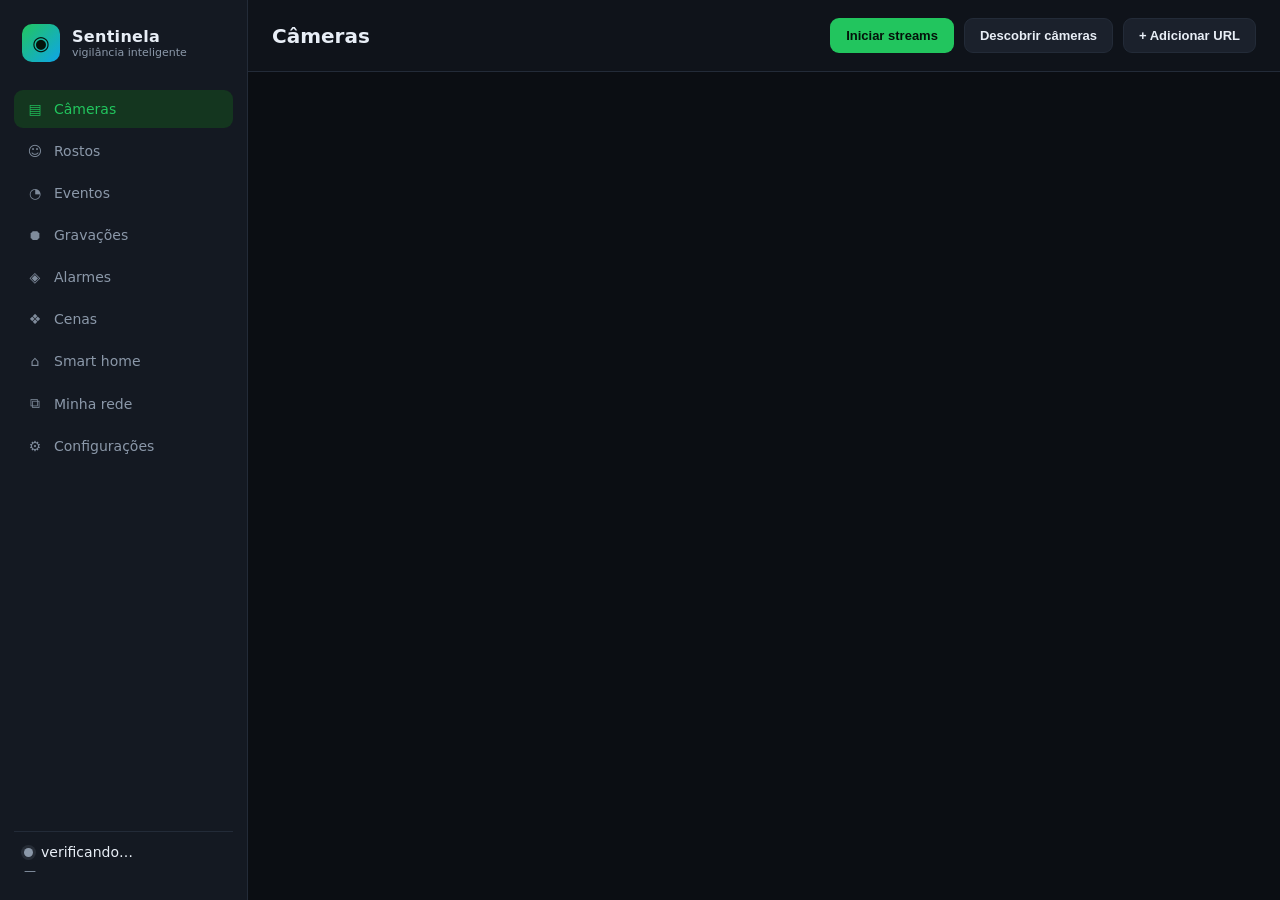
==== commit 95efc244: "Cenas com sensores smart e renomeia menu para "Alarmes" Sensores (ex.: sensor de porta "Porta Serviç" ====
--- a/templates/index.html
+++ b/templates/index.html
@@ -31,7 +31,7 @@
         <span class="ic">⏺</span> Gravações
       </a>
       <a class="nav-item" data-view="alarms">
-        <span class="ic">◈</span> Cam alarmes
+        <span class="ic">◈</span> Alarmes
       </a>
       <a class="nav-item" data-view="scenes">
         <span class="ic">❖</span> Cenas
@@ -129,7 +129,7 @@
       </div>
     </section>
 
-    <!-- View: Cam alarmes -->
+    <!-- View: Alarmes -->
     <section class="view" id="view-alarms" hidden>
       <div class="subbar">
         <div class="alarm-email">
--- a/static/style.css
+++ b/static/style.css
@@ -211,7 +211,7 @@
 .net-badge.self { border-color: var(--warn); color: var(--warn); }
 .net-badge.tuya { border-color: #a78bfa; color: #a78bfa; }
 
-/* --- Cam alarmes --- */
+/* --- Alarmes --- */
 .alarm-email { display: flex; align-items: center; gap: 8px; flex: 1; }
 .alarm-email label { color: var(--mut); font-size: 13px; white-space: nowrap; }
 .alarm-email input { flex: 1; min-width: 200px; background: #0d1117; border: 1px solid var(--line);
@@ -253,6 +253,11 @@
 .sh-online.on { color: var(--acc); }
 .sh-online.off { color: var(--mut); }
 .sh-body { display: flex; flex-direction: column; gap: 10px; }
+.sensor-row { display: flex; align-items: center; justify-content: space-between; font-size: 14px; }
+.sensor-row > span:first-child { color: var(--mut); }
+.sensor-val { font-weight: 600; }
+.sensor-val.ok { color: var(--acc); }
+.sensor-val.alert { color: var(--warn); }
 .sh-toggle-row, .sh-bright-row { display: flex; align-items: center; gap: 10px; }
 .sh-toggle-label { flex: 1; font-size: 14px; }
 .sh-ch-name { cursor: pointer; border-radius: 6px; padding: 2px 4px; margin: -2px -4px; }
